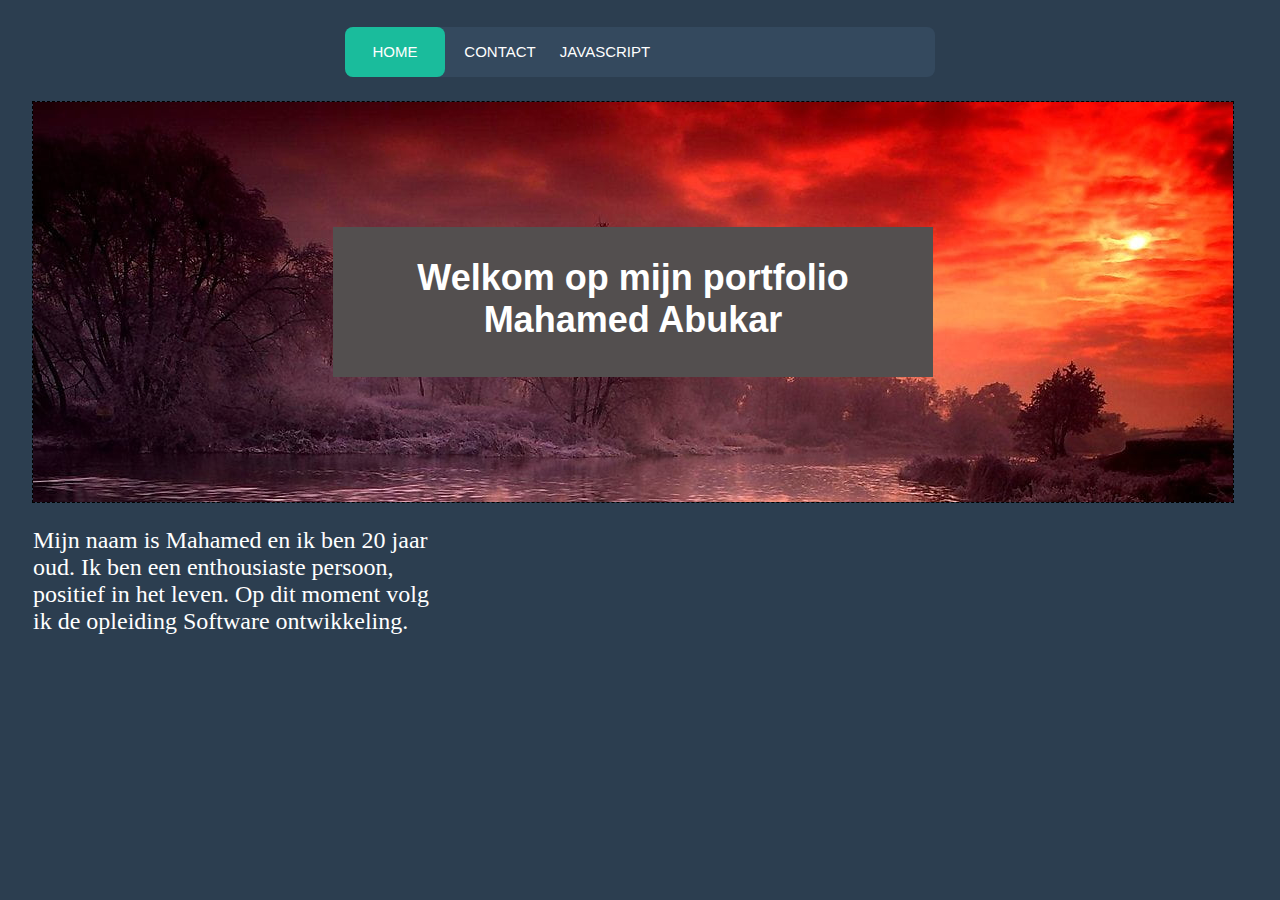
==== index.html @ c39c5376 "Add files via upload" ====
<!DOCTYPE html>
<html lang="en">

<head>
  <meta charset="UTF-8">
  <meta http-equiv="X-UA-Compatible" content="IE=edge">
  <meta name="viewport" content="width=device-width, initial-scale=1.0">
  <link rel="stylesheet" href="indexstyle.css">
  <title>Javascript toets</title>
</head>

<body>

	<nav>
		<a href="index.html">Home</a>
		<a href="contact.html">Contact</a>
		<a href="java.html">Javascript</a>
		<div class="animation start-home"></div>
	</nav>

	<div class="container">
		

		<div class="child"><h2 class="chef">Welkom op mijn portfolio Mahamed Abukar</h2> </div>

		
		

	  </div>

	  <div class="text">

<p>Mijn naam is Mahamed en ik ben 20 jaar oud. Ik ben een enthousiaste persoon, positief in het leven. Op dit moment volg ik de opleiding Software ontwikkeling.    </p>

	  </div>

</body>



</html>
---- indexstyle.css ----
html, body {
	color: white;
}

nav {
	margin: 27px auto 0;

	position: relative;
	width: 590px;
	height: 50px;
	background-color: #34495e;
	border-radius: 8px;
	font-size: 0;
}
nav a {
	line-height: 50px;
	height: 100%;
	font-size: 15px;
	display: inline-block;
	position: relative;
	z-index: 1;
	text-decoration: none;
	text-transform: uppercase;
	text-align: center;
	color: white;
	cursor: pointer;
}
nav .animation {
	position: absolute;
	height: 100%;
	top: 0;
	z-index: 0;
	transition: all .5s ease 0s;
	border-radius: 8px;
}
a:nth-child(1) {
	width: 100px;
}
a:nth-child(2) {
	width: 110px;
}
a:nth-child(3) {
	width: 100px;
}
nav .start-home, a:nth-child(1):hover~.animation {
	width: 100px;
	left: 0;
	background-color: #1abc9c;
}
nav .start-about, a:nth-child(2):hover~.animation {
	width: 110px;
	left: 100px;
	background-color: #e74c3c;
}
nav .start-blog, a:nth-child(3):hover~.animation {
	width: 100px;
	left: 210px;
	background-color: #3498db;
}
body {
	font-size: 12px;
	font-family: sans-serif;
	background: #2c3e50;
}


div.gallery {
    margin: 5px;
    border: 1px solid #ccc;
    float: left;
    width: 180px;
  }
  
  div.gallery:hover {
    border: 1px solid #777;
  }
  
  div.gallery img {
    width: 100%;
    height: auto;
  }
  
  div.desc {
    padding: 15px;
    text-align: center;
  }

  
  
  .hobby {

    margin-right: 10;
  }
  .container {
	font-family: arial;
	font-size: 24px;
	margin: 25px;
	width: 1200px;
	height: 400px;
	outline: dashed 1px black;
	/* Setup */
	position: relative;
  }
  
  .child {
	width: 600px;
	height: 150px;
	background-color: rgb(83, 79, 79);
	/* Center vertically and horizontally */
	position: absolute;
	top: 50%;
	left: 50%;
	transform: translate(-50%, -50%);
  }
  .container{
	  background-image: url(natuur.jpg);
  }
  .chef{
	  text-align:center;
	
  }
  .text{

	font-family: arial;
	font-size: 24px;
	margin: 25px;
	width: 400px;
	height: 100px;
	font-family:papyrus;
	
	
  }
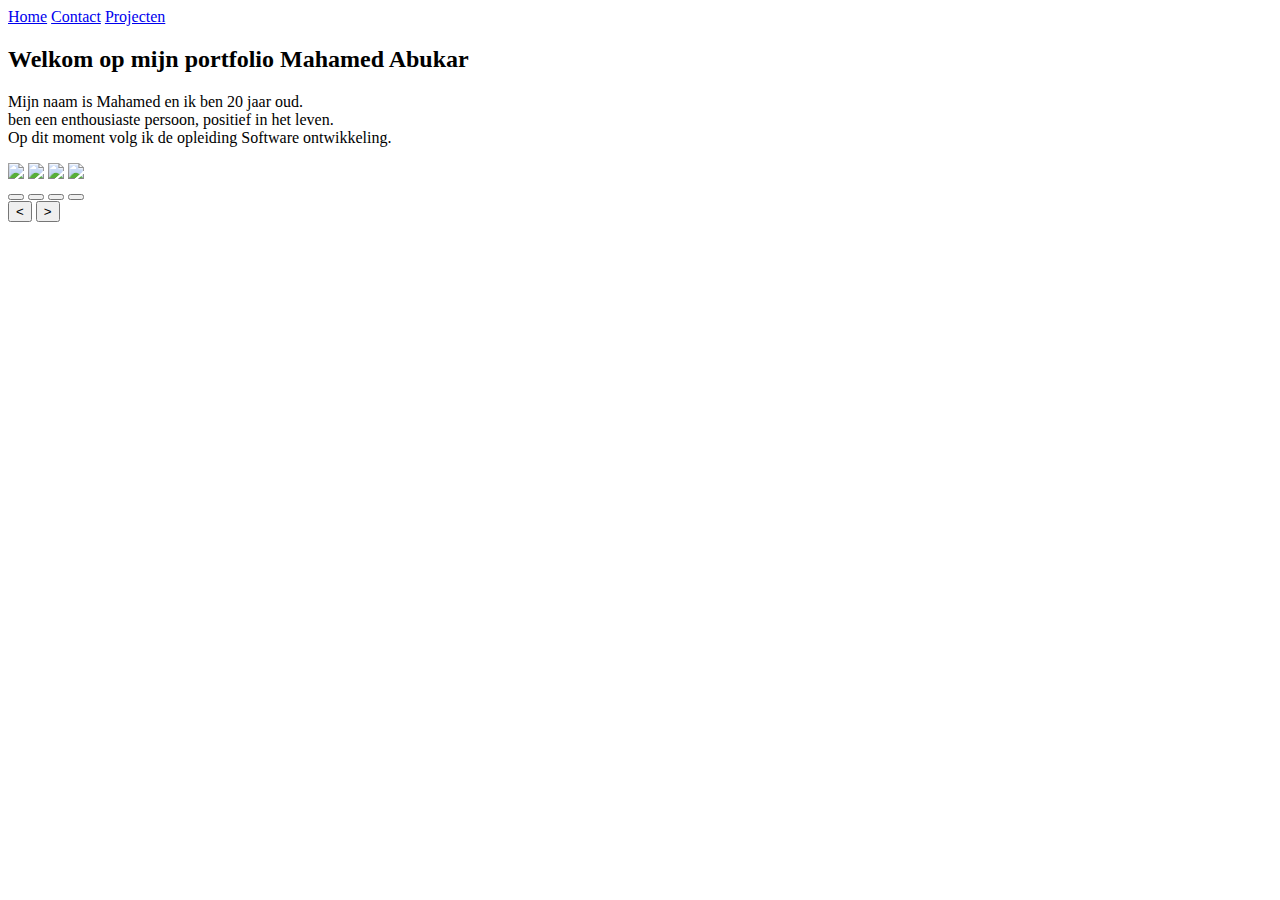
==== commit 7166ca50: "portfolio 25-3-2022" ====
--- a/index.html
+++ b/index.html
@@ -1,41 +1,53 @@
 <!DOCTYPE html>
 <html lang="en">
-
 <head>
   <meta charset="UTF-8">
   <meta http-equiv="X-UA-Compatible" content="IE=edge">
   <meta name="viewport" content="width=device-width, initial-scale=1.0">
-  <link rel="stylesheet" href="indexstyle.css">
-  <title>Javascript toets</title>
+  <link rel="stylesheet" href="css/index.css">
 </head>
-
 <body>
-
 	<nav>
 		<a href="index.html">Home</a>
 		<a href="contact.html">Contact</a>
-		<a href="java.html">Javascript</a>
+		<a href="projecten.html">Projecten</a>
 		<div class="animation start-home"></div>
 	</nav>
+	<div class="container">
+		<div class="child"><h2 class="chef">Welkom op mijn portfolio Mahamed Abukar</h2> </div>
+	</div>
+	<div class="about-me">
+		<div class="text">
+			<p>
+				Mijn naam is Mahamed en ik ben 20 jaar oud. <br> 
+				ben een enthousiaste persoon, positief in het leven. <br>
+				Op dit moment volg ik de opleiding Software ontwikkeling.
+			</p>
+		</div>
+		<!-- vanaf hier img container -->
+		<div class="containerrr">
+			
+			<div class="image-container">
+				<img src="img/mahamed1.jpeg" id="content1" class="active">
+			<img src="img/mahamed2.jpeg" id="content2">
+			<img src="img/mahamed3.jpeg" id="content3">
+			<img src="img/mahamed3.jpeg" id="content4">
+		</div>
+		<!-- //hier mijn klik om af te wisselen van foto's -->
+		<div class="dot-container">
+			<button onclick = "dot(1)"></button>
+			<button onclick = "dot(2)"></button>
+			<button onclick = "dot(3)"></button>
+			<button onclick = "dot(4)"></button>
+		</div>
+		<button id="prev" class="previous-button"> &lt; </button>
+		<button id="next" onclick="next()"> &gt; </button>
+	</div>
+</div>
+	  <script src="https://cdn.jsdelivr.net/npm/bootstrap@5.1.3/dist/js/bootstrap.bundle.min.js" integrity="sha384-ka7Sk0Gln4gmtz2MlQnikT1wXgYsOg+OMhuP+IlRH9sENBO0LRn5q+8nbTov4+1p" crossorigin="anonymous"></script>
 
-	<div class="container">
-		
-
-		<div class="child"><h2 class="chef">Welkom op mijn portfolio Mahamed Abukar</h2> </div>
-
-		
-		
-
-	  </div>
-
-	  <div class="text">
-
-<p>Mijn naam is Mahamed en ik ben 20 jaar oud. Ik ben een enthousiaste persoon, positief in het leven. Op dit moment volg ik de opleiding Software ontwikkeling.    </p>
-
-	  </div>
-
-</body>
-
-
-
+	  <!-- <script src="https://cdn.jsdelivr.net/npm/@popperjs/core@2.10.2/dist/umd/popper.min.js" integrity="sha384-7+zCNj/IqJ95wo16oMtfsKbZ9ccEh31eOz1HGyDuCQ6wgnyJNSYdrPa03rtR1zdB" crossorigin="anonymous"></script> -->
+	  <!-- <script src="https://cdn.jsdelivr.net/npm/bootstrap@5.1.3/dist/js/bootstrap.min.js" integrity="sha384-QJHtvGhmr9XOIpI6YVutG+2QOK9T+ZnN4kzFN1RtK3zEFEIsxhlmWl5/YESvpZ13" crossorigin="anonymous"></script> -->
+		<script src="js/xjava.js" type="application/javascript"></script>
+	</body>
 </html>